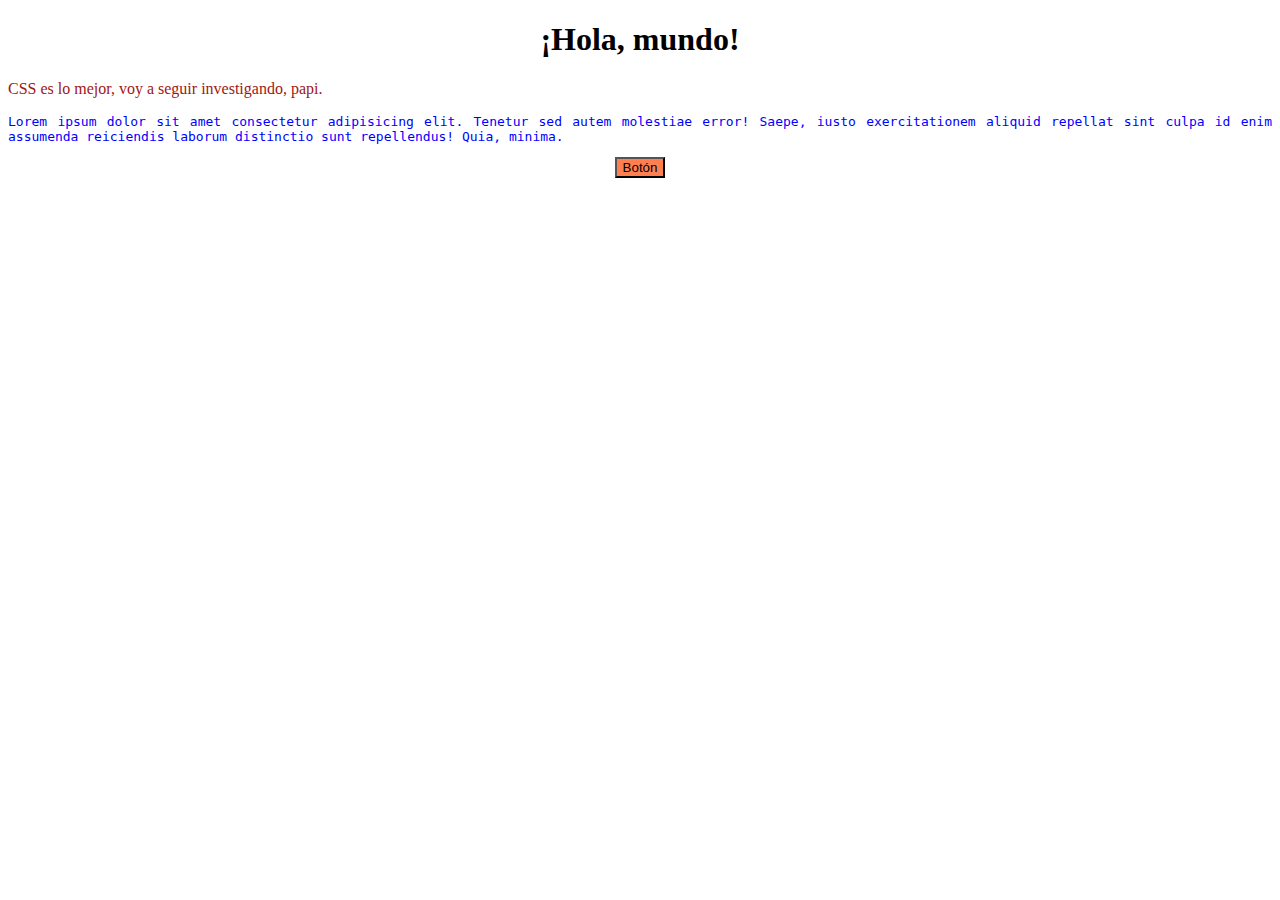
==== Index.html @ d3f44f04 "Añadida función del botón" ====
<!DOCTYPE html>
<html lang="en">
<head>
    <meta charset="UTF-8">
    <meta http-equiv="X-UA-Compatible" content="IE=edge">
    <meta name="viewport" content="width=device-width, initial-scale=1.0">
    <link rel="STYLESHEET" href="estilo.css">
    <title>
        Prueba con CSS
    </title>
</head>
<body>
    <h1>¡Hola, mundo!</h1>
    <p>CSS es lo mejor, voy a seguir investigando, papi.</p>
    <p id="lorem">
        Lorem ipsum dolor sit amet consectetur adipisicing elit. 
        Tenetur sed autem molestiae error! 
        Saepe, iusto exercitationem aliquid repellat sint culpa 
        id enim assumenda reiciendis laborum distinctio sunt repellendus! 
        Quia, minima.
    </p>
    <form class="boton-centro" method="GET" action="./ciao.html">
        <button class="centrado">
            Botón
        </button>
    </form>
</body>
</html>
---- estilo.css ----
H1{
    text-align: center; 
    color:black;
    font-family: 'Times New Roman', Times, serif
}
#lorem{
    text-align: justify;
    font-family: monospace;
    color:blue;
}
p{
    color: rgb(161, 22, 22);
}
.centrado{
    background-color: coral;
}
.boton-centro{
    display: flex;
    justify-content: center;
}
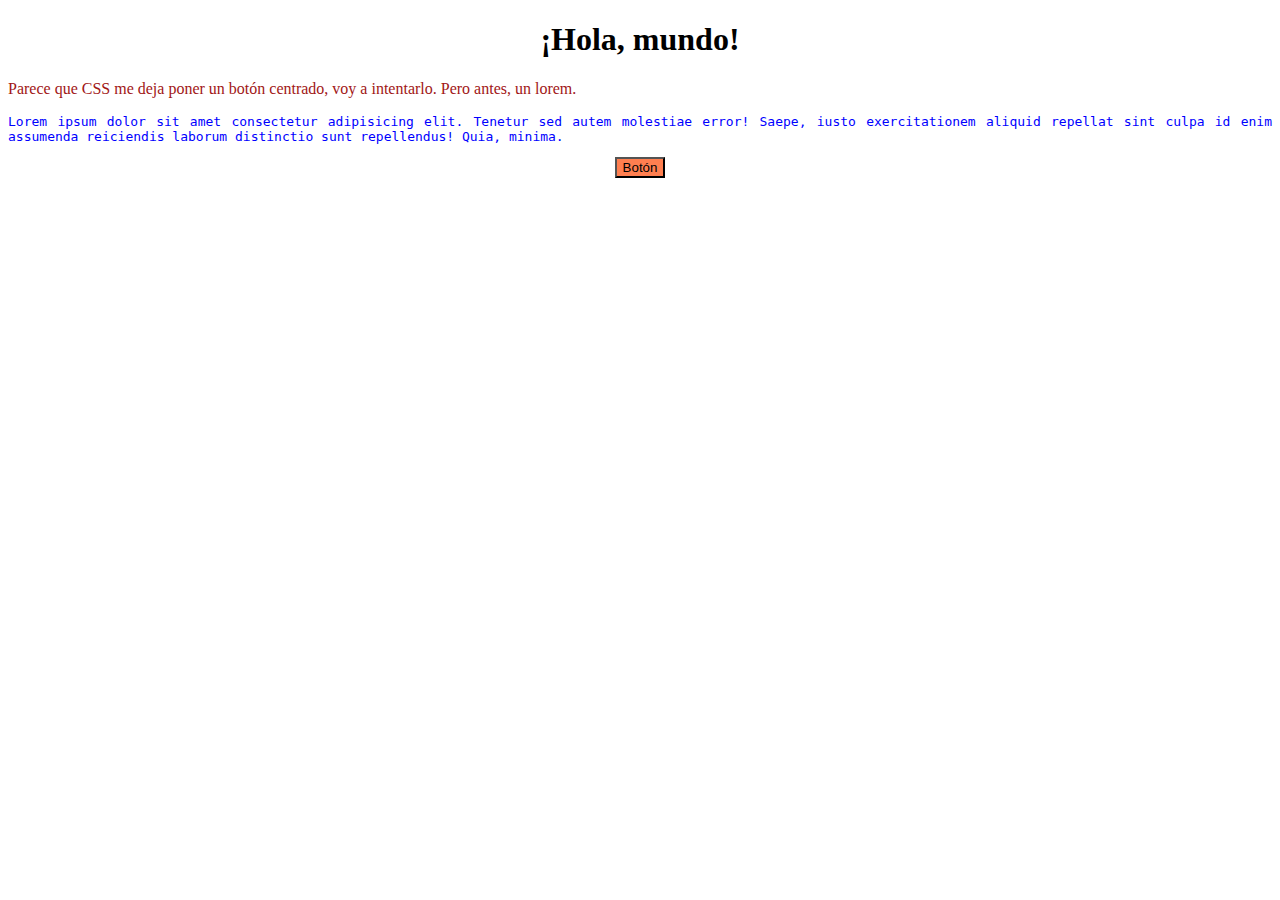
==== commit a0664c5b: "Cambio de  contenido." ====
--- a/Index.html
+++ b/Index.html
@@ -11,7 +11,10 @@
 </head>
 <body>
     <h1>¡Hola, mundo!</h1>
-    <p>CSS es lo mejor, voy a seguir investigando, papi.</p>
+    <p>
+        Parece que CSS me deja poner un botón centrado, 
+        voy a intentarlo. Pero antes, un lorem.
+    </p>
     <p id="lorem">
         Lorem ipsum dolor sit amet consectetur adipisicing elit. 
         Tenetur sed autem molestiae error! 
--- a/estilo.css
+++ b/estilo.css
@@ -10,6 +10,7 @@
 }
 p{
     color: rgb(161, 22, 22);
+    text-align: justify;
 }
 .centrado{
     background-color: coral;
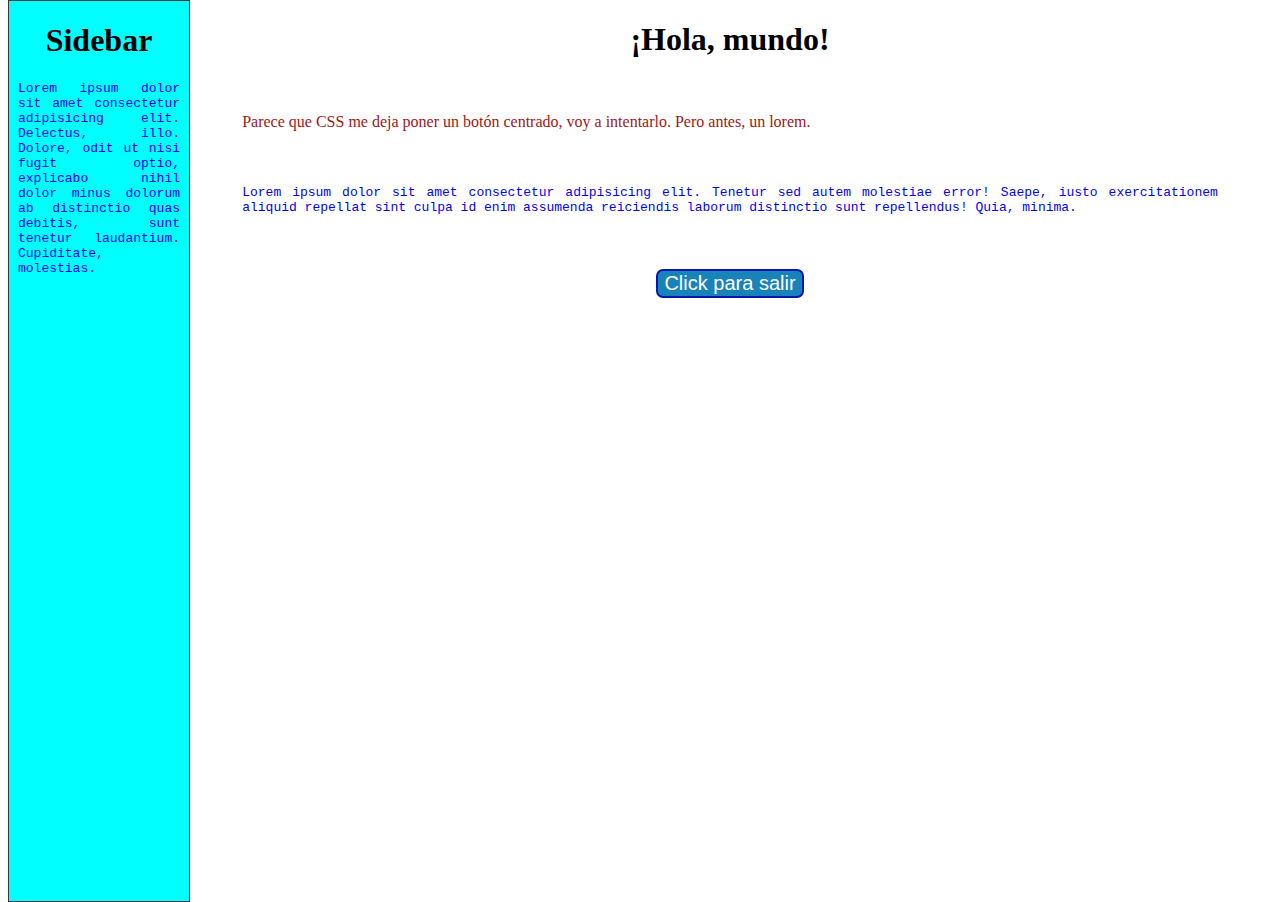
==== commit ceb2a3f5: "Sidebar añadida, botón con cambio de color al superponer el mouse." ====
--- a/Index.html
+++ b/Index.html
@@ -10,22 +10,39 @@
     </title>
 </head>
 <body>
-    <h1>¡Hola, mundo!</h1>
-    <p>
-        Parece que CSS me deja poner un botón centrado, 
-        voy a intentarlo. Pero antes, un lorem.
-    </p>
-    <p id="lorem">
-        Lorem ipsum dolor sit amet consectetur adipisicing elit. 
-        Tenetur sed autem molestiae error! 
-        Saepe, iusto exercitationem aliquid repellat sint culpa 
-        id enim assumenda reiciendis laborum distinctio sunt repellendus! 
-        Quia, minima.
-    </p>
-    <form class="boton-centro" method="GET" action="./ciao.html">
-        <button class="centrado">
-            Botón
-        </button>
-    </form>
+    <header>
+        <h1>¡Hola, mundo!</h1>
+    </header>
+    
+    <article>
+        <p>
+            Parece que CSS me deja poner un botón centrado, 
+            voy a intentarlo. Pero antes, un lorem.
+        </p>
+        <p id="lorem">
+            Lorem ipsum dolor sit amet consectetur adipisicing elit. 
+            Tenetur sed autem molestiae error! 
+            Saepe, iusto exercitationem aliquid repellat sint culpa 
+            id enim assumenda reiciendis laborum distinctio sunt repellendus! 
+            Quia, minima.
+        </p>
+        <form class="boton-centro" method="GET" action="./ciao.html">
+            <button class="centrado">
+                Click para salir
+            </button>
+        </form>
+    </article>
+    
+    <nav class="sidebar">
+        <h1>
+            Sidebar
+        </h1>
+        <p id="lorem">
+            Lorem ipsum dolor sit amet consectetur adipisicing elit. Delectus, illo. Dolore, odit ut nisi fugit optio, explicabo nihil dolor minus dolorum ab distinctio quas debitis, sunt tenetur laudantium. Cupiditate, molestias.
+        </p>
+    </nav>
+    <aside>
+        
+    </aside>
 </body>
 </html>
--- a/estilo.css
+++ b/estilo.css
@@ -1,7 +1,7 @@
 H1{
     text-align: center; 
     color:black;
-    font-family: 'Times New Roman', Times, serif
+    font-family: 'Times New Roman', Times, serif;
 }
 #lorem{
     text-align: justify;
@@ -11,11 +11,38 @@
 p{
     color: rgb(161, 22, 22);
     text-align: justify;
+    margin: 5%;
 }
 .centrado{
-    background-color: coral;
+    text-decoration: none;
+    font-weight: 300;
+    font-size: 20px;
+    color: #ffffff;
+    background-color: #1883b9;
+    border-radius: 7px;
+    border: 2px solid #0016b0;
 }
 .boton-centro{
     display: flex;
     justify-content: center;
+}
+.centrado:hover{
+    background-color: #60c7fa;
+}
+.sidebar{
+    height: 100%;
+    width: 180px;
+    background-color: cyan;
+    position:absolute;
+    top: 0%;
+    bottom: 0%;
+    border: 1px solid #383838;
+    float: right;
+    
+}
+header{
+    margin-left: 180px;
+}
+article{
+    margin-left: 180px;
 }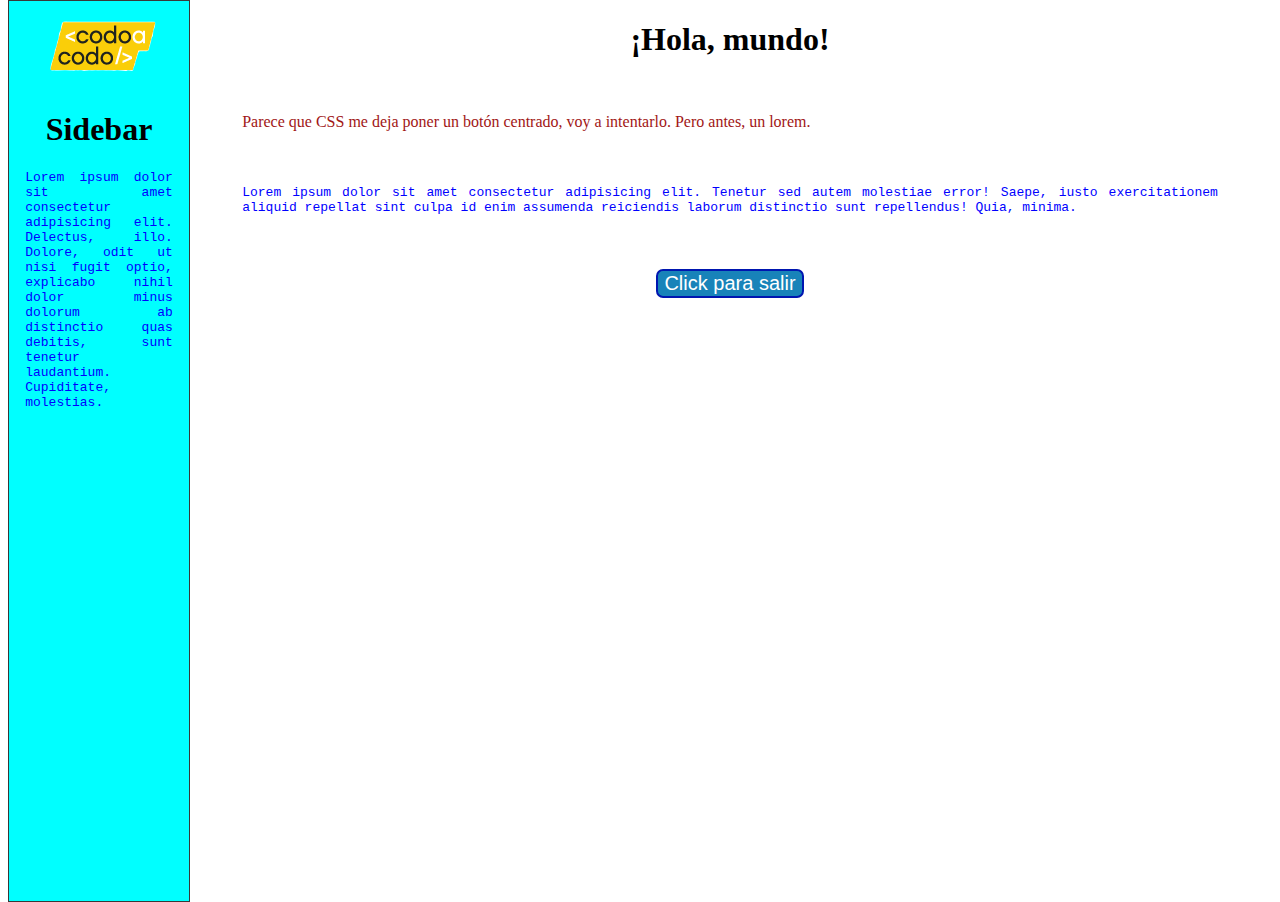
==== commit 92dd5eab: "Unificación del sidebar, logo añadido." ====
--- a/Index.html
+++ b/Index.html
@@ -32,17 +32,12 @@
             </button>
         </form>
     </article>
+
+    <iframe class="sidebar" src="Sidebar.html"></iframe>
+
     
-    <nav class="sidebar">
-        <h1>
-            Sidebar
-        </h1>
-        <p id="lorem">
-            Lorem ipsum dolor sit amet consectetur adipisicing elit. Delectus, illo. Dolore, odit ut nisi fugit optio, explicabo nihil dolor minus dolorum ab distinctio quas debitis, sunt tenetur laudantium. Cupiditate, molestias.
-        </p>
-    </nav>
     <aside>
-        
+
     </aside>
 </body>
 </html>
--- a/estilo.css
+++ b/estilo.css
@@ -45,4 +45,8 @@
 }
 article{
     margin-left: 180px;
+}
+.logo{
+    justify-content: center;
+    display: flex;
 }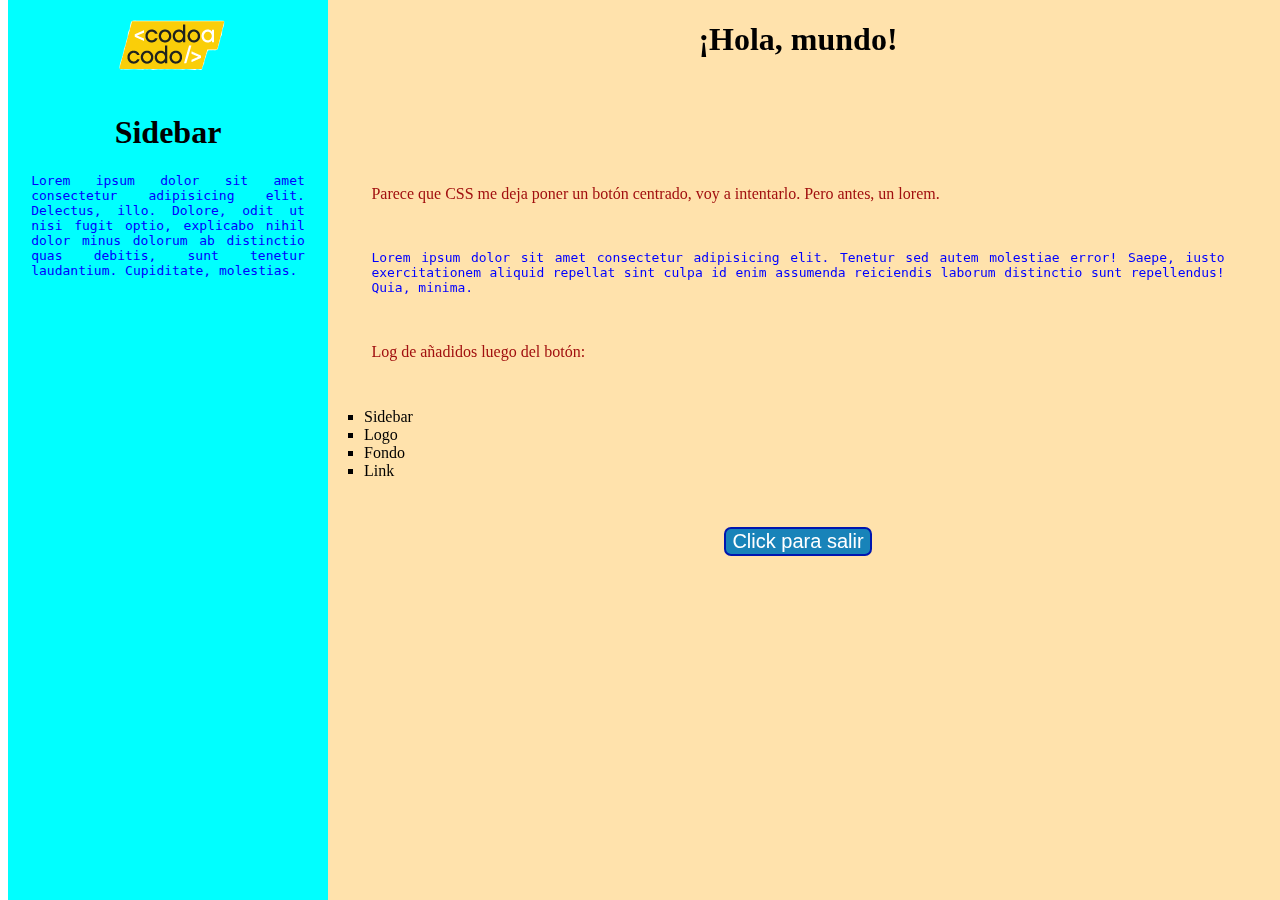
==== commit b8cbaa73: "Fondo que no arruina todo, link en el logo y log." ====
--- a/Index.html
+++ b/Index.html
@@ -10,15 +10,24 @@
     </title>
 </head>
 <body>
+
+    <div class="fondo">
+        <br><br><br><br><br><br>
+    </div>
+
+    <iframe class="sidebar" src="Sidebar.html"></iframe>
+
     <header>
         <h1>¡Hola, mundo!</h1>
     </header>
     
     <article>
+
         <p>
             Parece que CSS me deja poner un botón centrado, 
             voy a intentarlo. Pero antes, un lorem.
         </p>
+
         <p id="lorem">
             Lorem ipsum dolor sit amet consectetur adipisicing elit. 
             Tenetur sed autem molestiae error! 
@@ -26,6 +35,19 @@
             id enim assumenda reiciendis laborum distinctio sunt repellendus! 
             Quia, minima.
         </p>
+
+        <p>
+            Log de añadidos luego del botón:
+            <ul class="log">
+
+                <li>Sidebar</li>
+                <li>Logo</li>
+                <li>Fondo</li>
+                <li>Link</li>
+
+            </ul>
+        </p>
+
         <form class="boton-centro" method="GET" action="./ciao.html">
             <button class="centrado">
                 Click para salir
@@ -33,11 +55,5 @@
         </form>
     </article>
 
-    <iframe class="sidebar" src="Sidebar.html"></iframe>
-
-    
-    <aside>
-
-    </aside>
 </body>
 </html>
--- a/estilo.css
+++ b/estilo.css
@@ -9,7 +9,7 @@
     color:blue;
 }
 p{
-    color: rgb(161, 22, 22);
+    color: rgb(161, 15, 15);
     text-align: justify;
     margin: 5%;
 }
@@ -31,22 +31,35 @@
 }
 .sidebar{
     height: 100%;
-    width: 180px;
+    width: 25%;
     background-color: cyan;
-    position:absolute;
+    position:fixed;
     top: 0%;
     bottom: 0%;
-    border: 1px solid #383838;
+    border: 0px solid #383838;
     float: right;
     
 }
 header{
-    margin-left: 180px;
+    margin-left: 25%;
 }
 article{
-    margin-left: 180px;
+    margin-left: 25%;
+    margin-top: 10%;
 }
 .logo{
     justify-content: center;
     display: flex;
+}
+.fondo{
+    background-color: rgb(255, 226, 172);
+    z-index: -2;
+    position: fixed;
+    height: 100%;
+    width: 100%;
+    top: 0%;
+}
+.log{
+    font-family: Georgia, 'Times New Roman', Times, serif;
+    list-style-type: square;
 }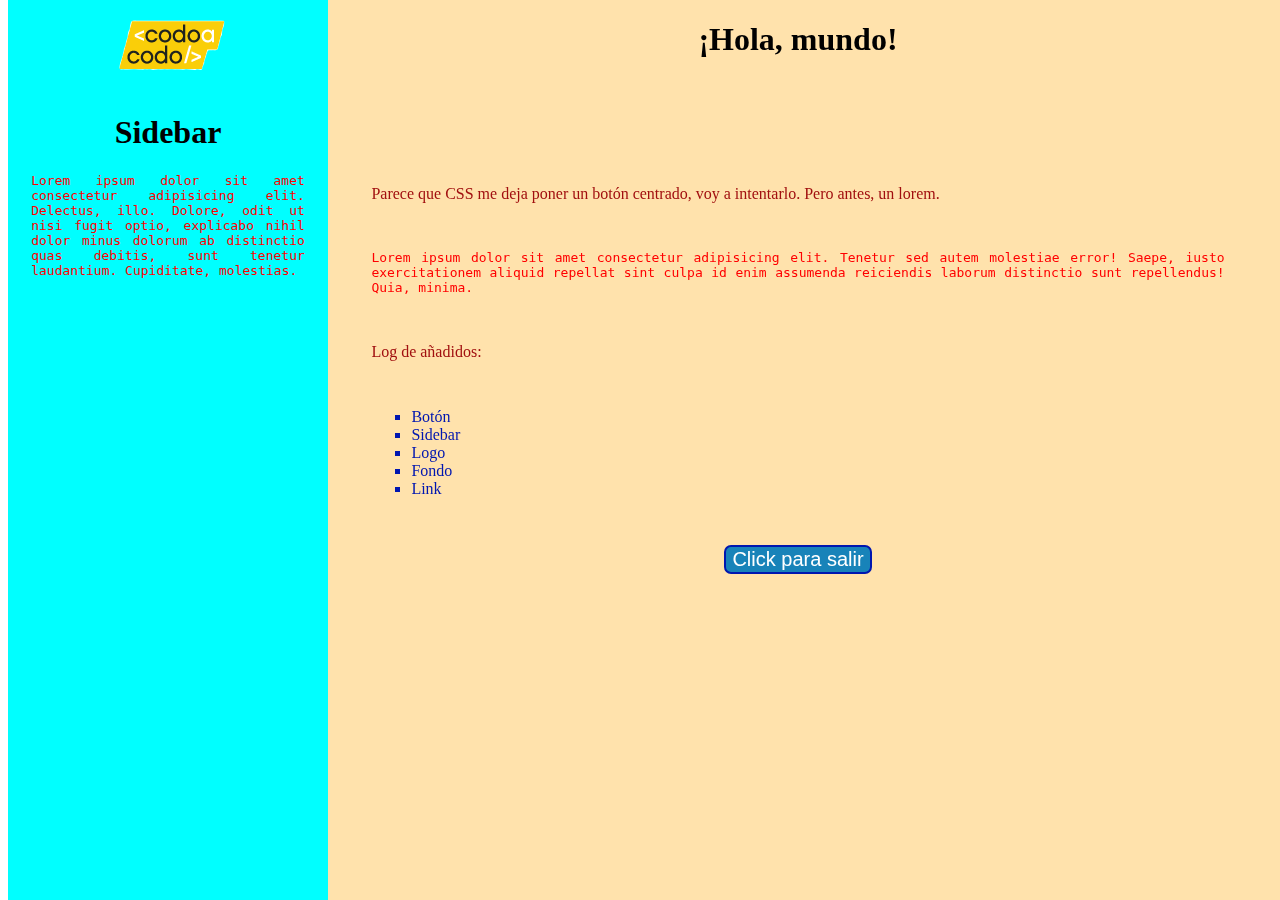
==== commit 3de1b901: "Log" ====
--- a/Index.html
+++ b/Index.html
@@ -37,9 +37,12 @@
         </p>
 
         <p>
-            Log de añadidos luego del botón:
+
+            Log de añadidos:
+
             <ul class="log">
 
+                <li>Botón</li>
                 <li>Sidebar</li>
                 <li>Logo</li>
                 <li>Fondo</li>
--- a/estilo.css
+++ b/estilo.css
@@ -6,10 +6,10 @@
 #lorem{
     text-align: justify;
     font-family: monospace;
-    color:blue;
+    color:rgb(255, 0, 0);
 }
 p{
-    color: rgb(161, 15, 15);
+    color: #a10f0f;
     text-align: justify;
     margin: 5%;
 }
@@ -62,4 +62,6 @@
 .log{
     font-family: Georgia, 'Times New Roman', Times, serif;
     list-style-type: square;
+    color: #0016b0;
+    margin-left: 5%;
 }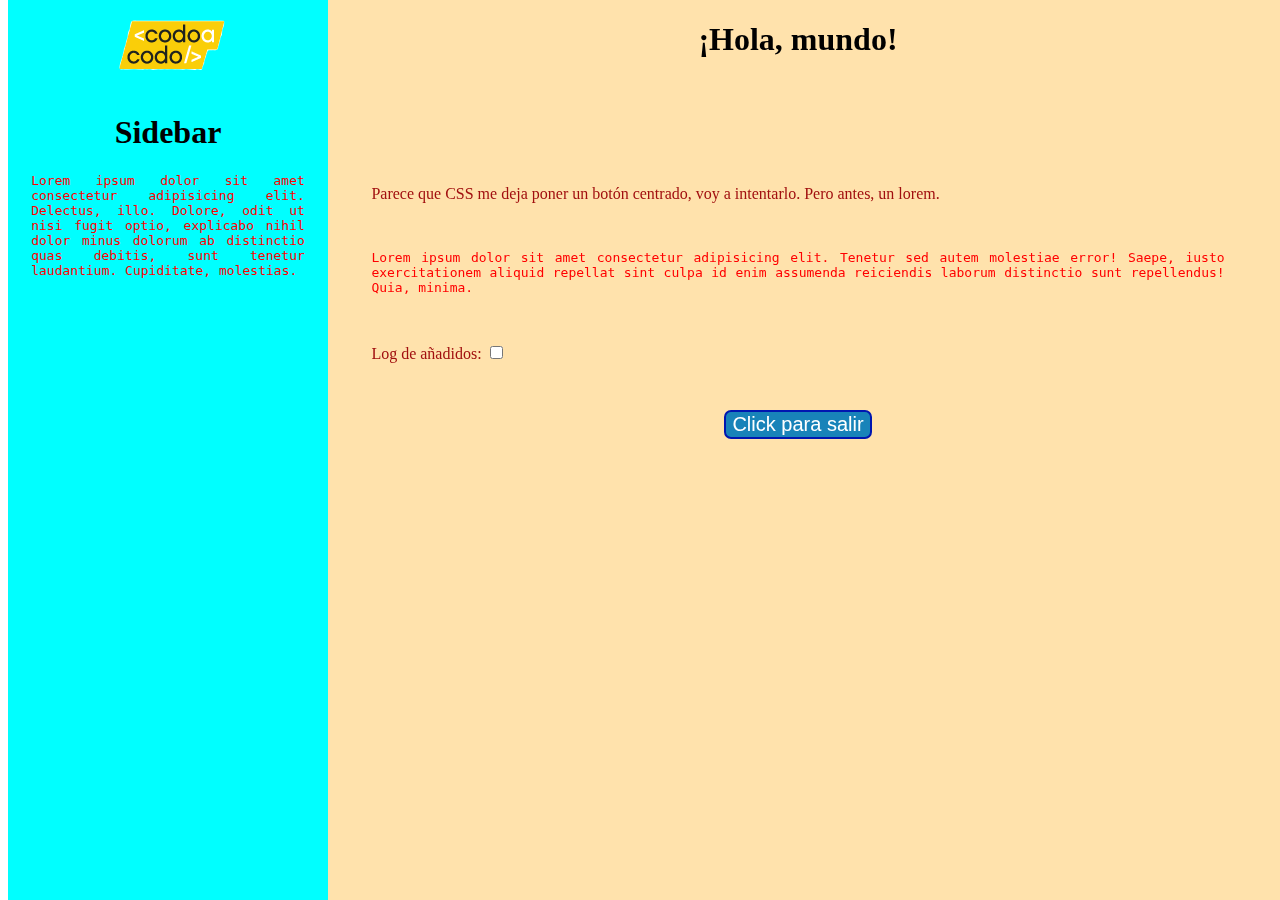
==== commit 80820264: "Elemento retraíble con CSS. -no se puede usar con div o listas" ====
--- a/Index.html
+++ b/Index.html
@@ -38,17 +38,18 @@
 
         <p>
 
-            Log de añadidos:
+            <label for="hider"> Log de añadidos:</label>
+            <input type="checkbox" id="hider">
+            <span class="log">
+                <br>
+                Botón <br>
+                Sidebar<br>
+                Logo<br>
+                Fondo<br>
+                Link<br>
+                Log retraíble
 
-            <ul class="log">
-
-                <li>Botón</li>
-                <li>Sidebar</li>
-                <li>Logo</li>
-                <li>Fondo</li>
-                <li>Link</li>
-
-            </ul>
+            </span>
         </p>
 
         <form class="boton-centro" method="GET" action="./ciao.html">
--- a/estilo.css
+++ b/estilo.css
@@ -64,4 +64,10 @@
     list-style-type: square;
     color: #0016b0;
     margin-left: 5%;
+    display: none;
+}
+#hider:checked + .log{
+    display: block;
+}
+#hider{
 }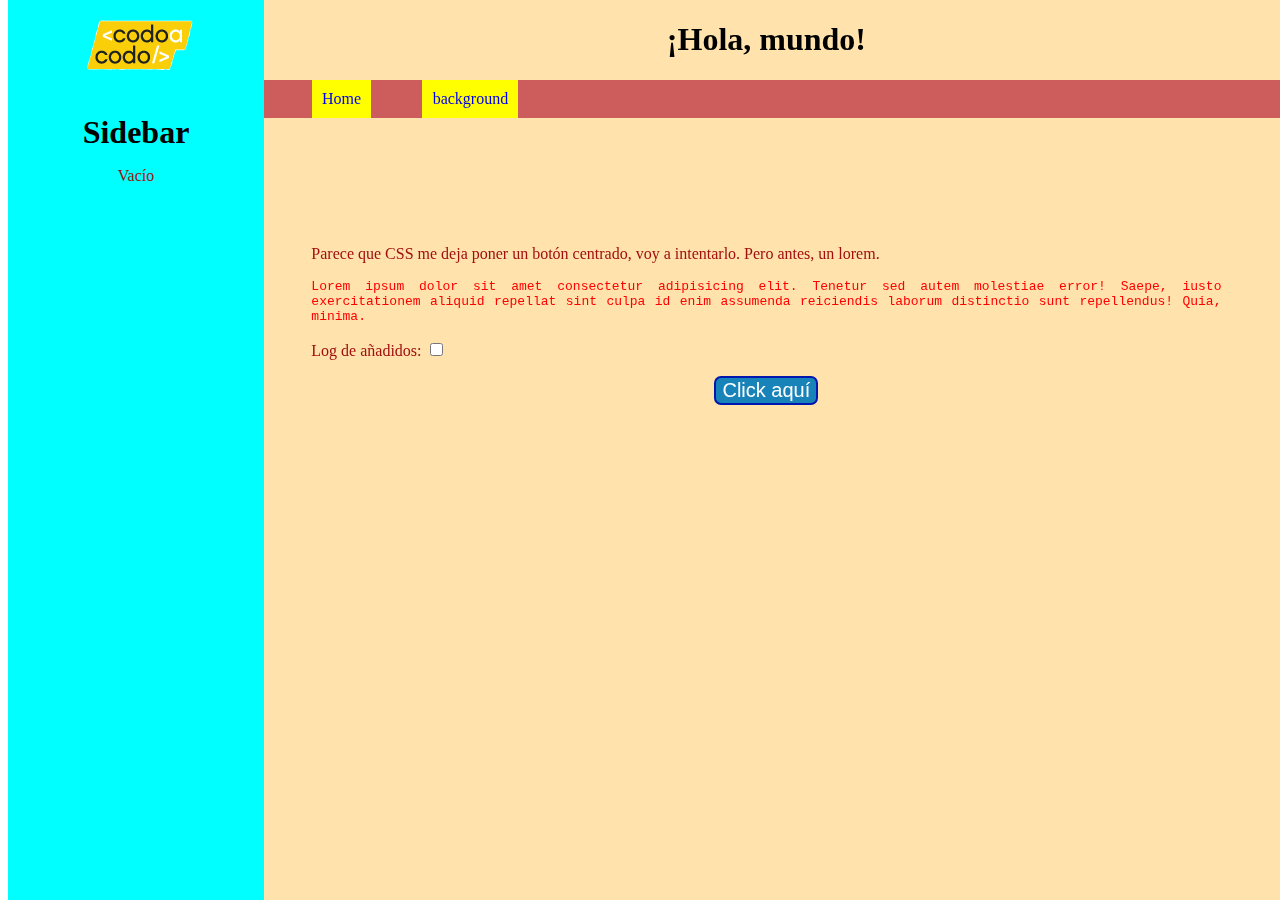
==== commit 96136161: "Background con imágenes en nube" ====
--- a/Index.html
+++ b/Index.html
@@ -19,6 +19,10 @@
 
     <header>
         <h1>¡Hola, mundo!</h1>
+        <nav>
+            <a class="nav" href="/Index.html">Home</a>
+            <a class="nav" href="background.html">background</a>
+        </nav>
     </header>
     
     <article>
@@ -38,7 +42,7 @@
 
         <p>
 
-            <label for="hider"> Log de añadidos:</label>
+            <label class=popup for="hider"> Log de añadidos:</label>
             <input type="checkbox" id="hider">
             <span class="log">
                 <br>
@@ -54,7 +58,7 @@
 
         <form class="boton-centro" method="GET" action="./ciao.html">
             <button class="centrado">
-                Click para salir
+                Click aquí
             </button>
         </form>
     </article>
--- a/estilo.css
+++ b/estilo.css
@@ -11,7 +11,8 @@
 p{
     color: #a10f0f;
     text-align: justify;
-    margin: 5%;
+    margin-left: 5%;
+    margin-right: 5%;
 }
 .centrado{
     text-decoration: none;
@@ -31,21 +32,21 @@
 }
 .sidebar{
     height: 100%;
-    width: 25%;
-    background-color: cyan;
-    position:fixed;
+    width: 20%;
+    position: absolute;
     top: 0%;
     bottom: 0%;
     border: 0px solid #383838;
-    float: right;
-    
+    background-color: cyan;
 }
 header{
-    margin-left: 25%;
+    margin-left: 20%;
+    display: block;
 }
 article{
-    margin-left: 25%;
+    margin-left: 20%;
     margin-top: 10%;
+    margin-right: 0%;
 }
 .logo{
     justify-content: center;
@@ -69,5 +70,31 @@
 #hider:checked + .log{
     display: block;
 }
-#hider{
-}+/*#hider{
+    display: block;
+} 
+.nav{
+
+}*/
+.sidecont{
+    justify-content: center;
+    display: flex;
+}
+nav{
+    justify-content: left;
+    display: flex;
+    height: 5%;
+    background-color: indianred;
+    width: 101%;
+}
+.nav{
+    display: flex;
+    margin-left: 5%;
+    align-self: center;
+    text-decoration: none;
+    background-color: yellow;
+    padding: 1%;
+}
+.h1header{
+    margin-bottom: 0px;
+}
